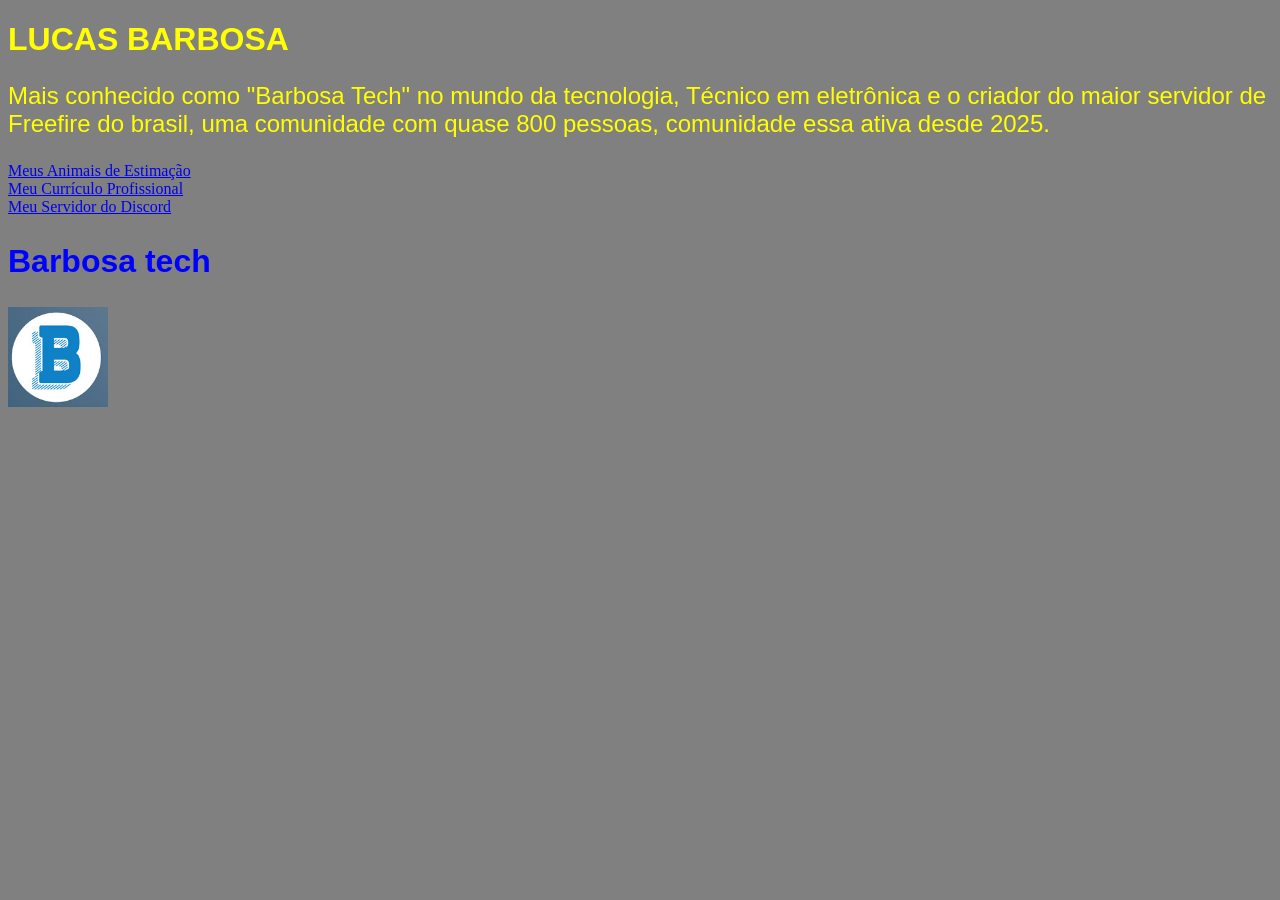
==== index.html @ 1d07fb8f "Add files via upload" ====
<!DOCTYPE html>
<link rel="stylesheet" href="styles.css">
<html>
    <head>
      <title>Lucas Barbosa</title>
    </head>
    <body>
        <h1>LUCAS BARBOSA</h1>
        <p>Mais conhecido como "Barbosa Tech" no mundo da tecnologia, Técnico em eletrônica e o criador do maior servidor de Freefire do brasil, uma comunidade com quase 800 pessoas, comunidade essa ativa desde 2025. </p>
        <a href="mainpage.html">Meus Animais de Estimação</a>
        <br>
        <a href="https://lucas1332018.github.io/aulacurriculo/" target="_blank">Meu Currículo Profissional</a>
        <br>
        <a href="https://discord.gg/barbosaproject" target="_blank">Meu Servidor do Discord</a>
        <h2>Barbosa tech</h2>
        <img src="channel.jpg" alt="Trulli" width="100" height="100">
    </body>

</html>
---- styles.css ----
p {
font-family: arial;
font-size: 24px;
color: yellow;
}

h1{
font-family: arial;
font-size: 32px;
color: yellow;
}
h2{
font-family: arial;
font-size: 32px;
color: blue;
}
html{
background-color: gray;
}
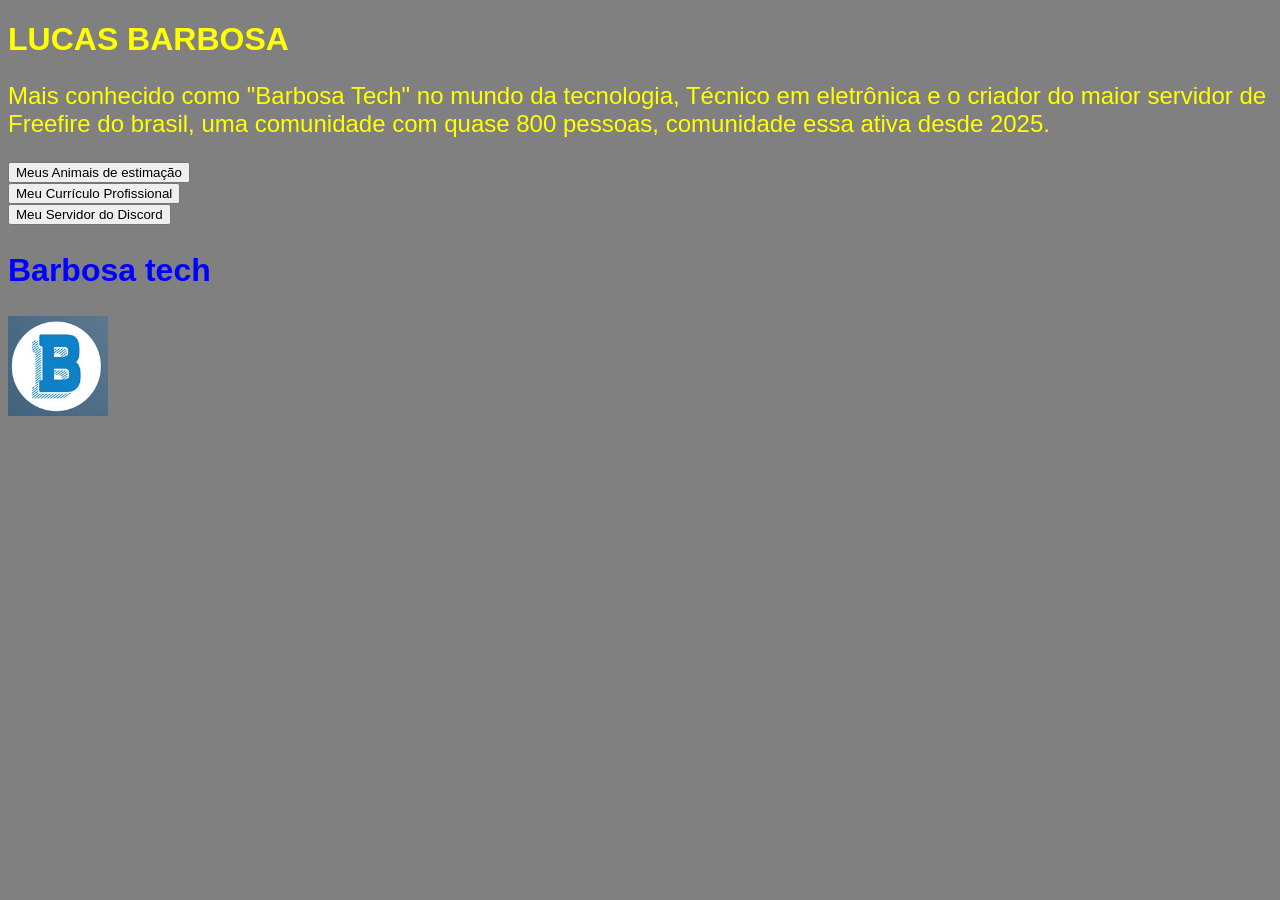
==== commit 5e4866e6: "Enhance index.html with button elements Replaced text links with buttons for better UI." ====
--- a/index.html
+++ b/index.html
@@ -7,11 +7,11 @@
     <body>
         <h1>LUCAS BARBOSA</h1>
         <p>Mais conhecido como "Barbosa Tech" no mundo da tecnologia, Técnico em eletrônica e o criador do maior servidor de Freefire do brasil, uma comunidade com quase 800 pessoas, comunidade essa ativa desde 2025. </p>
-        <a href="mainpage.html">Meus Animais de Estimação</a>
+        <a href="mainpage.html"><button>Meus Animais de estimação</button></a>
         <br>
-        <a href="https://lucas1332018.github.io/aulacurriculo/" target="_blank">Meu Currículo Profissional</a>
+        <a href="https://lucas1332018.github.io/aulacurriculo/" target="_blank"><button>Meu Currículo Profissional</button></a>
         <br>
-        <a href="https://discord.gg/barbosaproject" target="_blank">Meu Servidor do Discord</a>
+        <a href="https://discord.gg/barbosaproject" target="_blank"><button>Meu Servidor do Discord</button></a>
         <h2>Barbosa tech</h2>
         <img src="channel.jpg" alt="Trulli" width="100" height="100">
     </body>
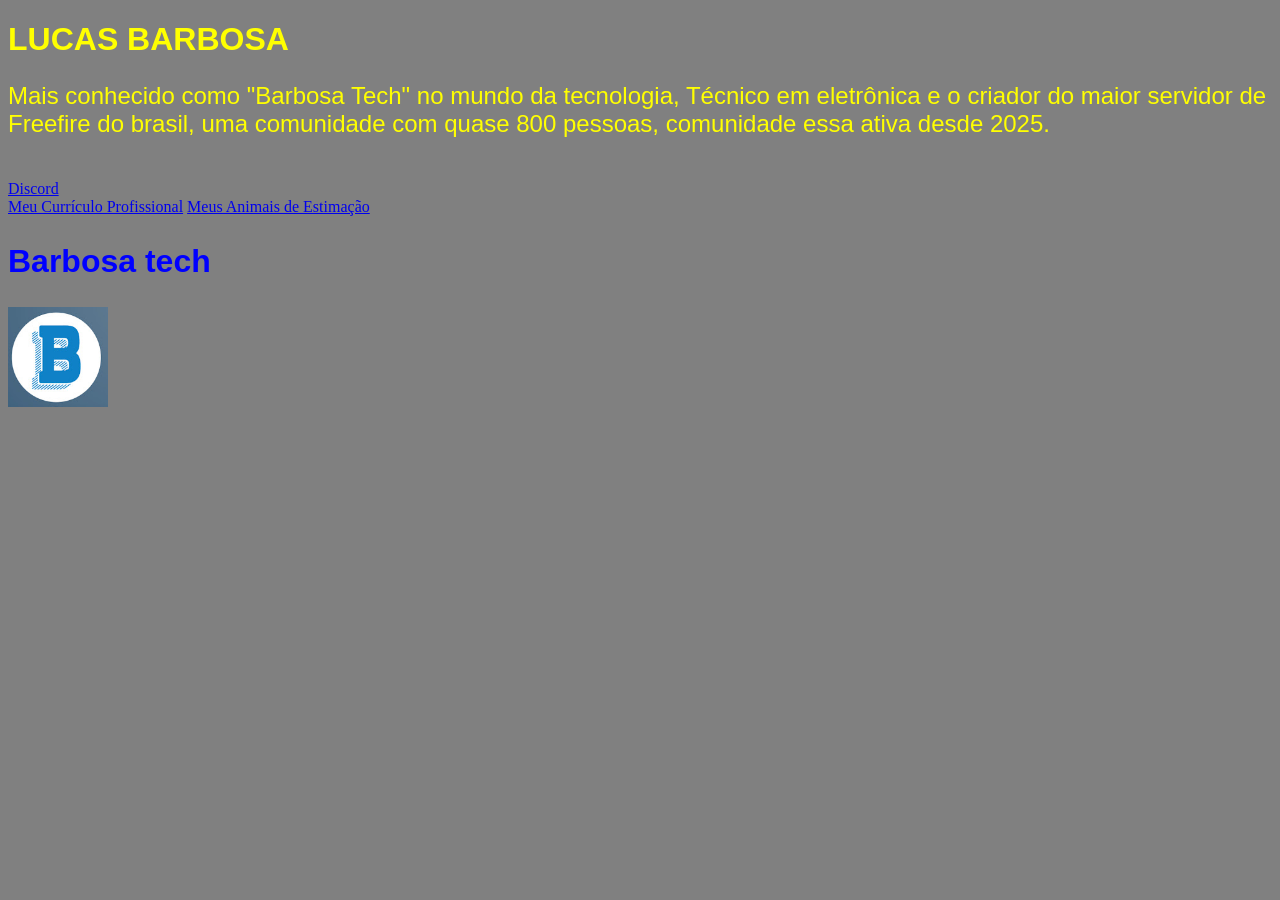
==== commit 0b0af1c8: "Refactor index.html structure and link styles Reorganized links into a container and updated button " ====
--- a/index.html
+++ b/index.html
@@ -7,13 +7,16 @@
     <body>
         <h1>LUCAS BARBOSA</h1>
         <p>Mais conhecido como "Barbosa Tech" no mundo da tecnologia, Técnico em eletrônica e o criador do maior servidor de Freefire do brasil, uma comunidade com quase 800 pessoas, comunidade essa ativa desde 2025. </p>
-        <a href="mainpage.html"><button>Meus Animais de estimação</button></a>
+          <br>
+        <div class="container">
+        <a href="https://discord.gg/barbosaproject" target="_blank" class="discordbtn">Discord</a>
         <br>
-        <a href="https://lucas1332018.github.io/aulacurriculo/" target="_blank"><button>Meu Currículo Profissional</button></a>
-        <br>
-        <a href="https://discord.gg/barbosaproject" target="_blank"><button>Meu Servidor do Discord</button></a>
+        <a href="https://lucas1332018.github.io/aulacurriculo/" target="_blank" class="curriculo">Meu Currículo Profissional</a>
+    <a href="mainpage.html" class="animais">Meus Animais de Estimação</a>
+</div>
         <h2>Barbosa tech</h2>
         <img src="channel.jpg" alt="Trulli" width="100" height="100">
     </body>
 
 </html>
+
